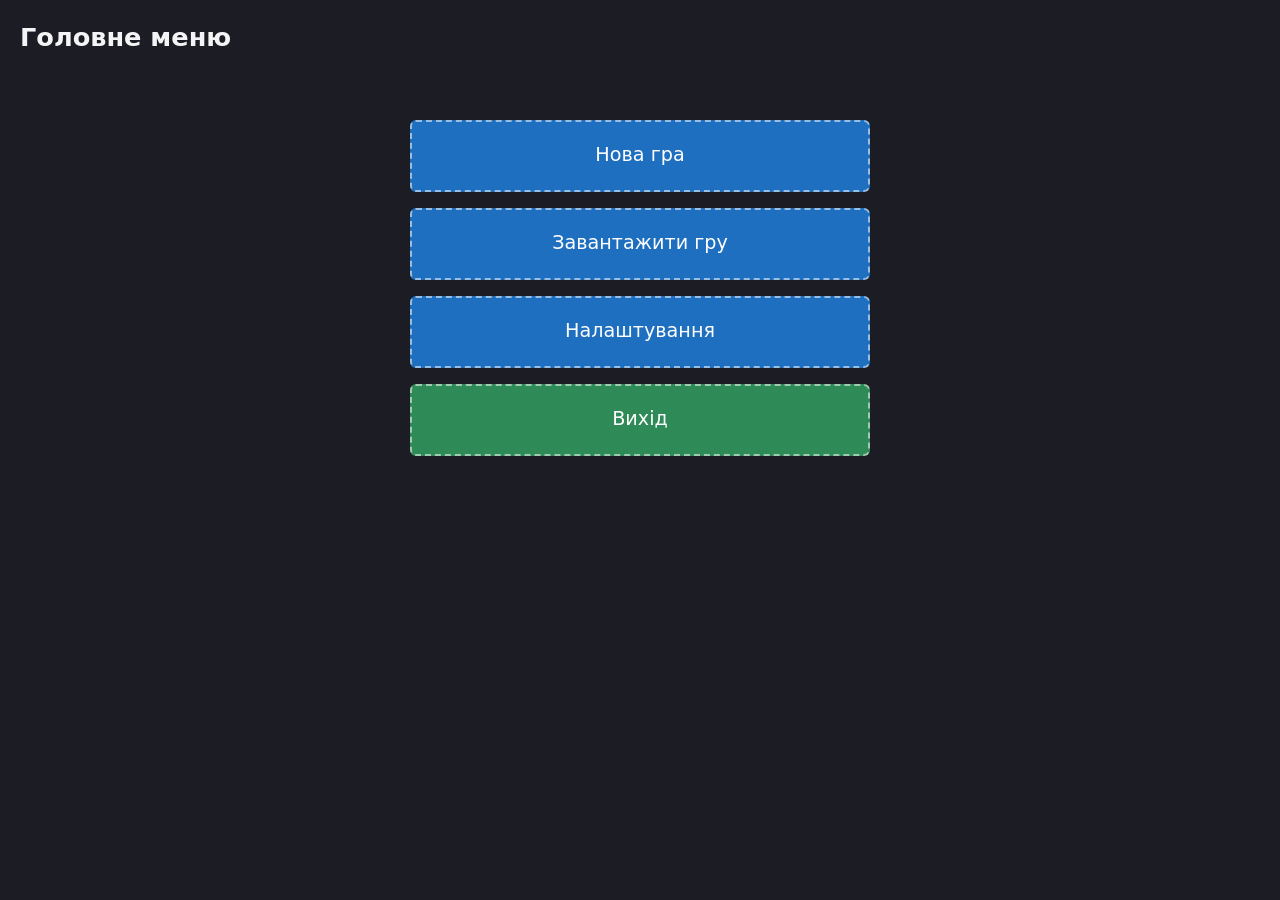
==== index.html @ 57738508 "Start test1" ====
<!DOCTYPE html>
<html lang="uk">
<head>
  <meta charset="UTF-8">
  <meta name="viewport" content="width=device-width, initial-scale=1.0, viewport-fit=cover">
  <title>RPG Game — Головне меню</title>
  <link rel="stylesheet" href="assets/css/main.css">
  <meta name="theme-color" content="#1c1d24">
  <link rel="manifest" href="manifest.webmanifest">
  <link rel="icon" type="image/png" href="assets/icons/favicon.png">
  <link rel="apple-touch-icon" href="assets/icons/apple-touch-icon.png">
  <script src="assets/js/pwa.js" defer></script>
</head>
<body data-page="index">

  <header>
    <h1 class="page-title">Головне меню</h1>
  </header>

  <main>
    <nav class="menu">
      <a class="wf wf-link" href="pages/new-game.html">Нова гра</a>
      <a class="wf wf-link" href="pages/load.html">Завантажити гру</a>
      <a class="wf wf-link" href="pages/settings.html">Налаштування</a>
      <!-- Браузер не дозволяє закрити вкладку «силою», тому спершу вікно підтвердження (menu.js) -->
      <button class="wf wf-button" id="exit-btn" type="button">Вихід</button>
    </nav>

    <dialog id="exit-dialog">
      <p id="exit-text">Вийти з гри?</p>
      <div class="dialog-actions" id="exit-actions">
        <button class="wf wf-button" id="exit-yes" type="button">Так, вийти</button>
        <button class="wf wf-link" id="exit-no" type="button">Ні, залишитись</button>
      </div>
    </dialog>
  </main>

  <script src="assets/js/menu.js" defer></script>
</body>
</html>
---- assets/css/main.css ----
/* =====================================================================
   main.css — спільні стилі для ВСІХ сторінок
   Кольори блоків:
     фіолетовий — зображення         зелений  — кнопка (дія)
     синій      — посилання-перехід  сірий    — текст / інформація
     коричневий — слот інвентаря     червоний / синій / жовтий — HP / MP / EXP
   ===================================================================== */

:root {
  --bg: #1c1d24;
  --panel: #262833;
  --text: #f4f4f6;

  --c-image:  #6b4fa0;
  --c-button: #2e8b57;
  --c-link:   #1e6fbf;
  --c-text:   #55606b;
  --c-slot:   #8a5a2b;
  --c-locked: #3a3d46;

  --c-hp:  #c0392b;
  --c-mp:  #2f5fd0;
  --c-exp: #d4a017;
  --c-lvl: #1f8f8f;
}

* { box-sizing: border-box; }

body {
  margin: 0;
  min-height: 100vh;
  display: flex;
  flex-direction: column;          /* header, main, footer — один під одним */
  background: var(--bg);
  color: var(--text);
  font-family: system-ui, "Segoe UI", Roboto, sans-serif;
  line-height: 1.4;
}

header, main, footer {
  width: 100%;
  max-width: 1400px;
  margin: 0 auto;
  padding: 12px 20px;
}
main { flex: 1; }

h1.page-title { margin: 8px 0 16px; font-size: 1.6rem; }

/* ---------- Базовий «каркасний» блок ---------- */
.wf {
  display: flex;
  flex-direction: column;
  align-items: center;
  justify-content: center;
  gap: 4px;
  min-height: 48px;
  padding: 10px 14px;
  border: 2px dashed rgba(255, 255, 255, .55);
  border-radius: 6px;
  color: #fff;
  font: inherit;
  text-align: center;
  text-decoration: none;
}
.wf .hint { font-size: .8rem; opacity: .8; }

.wf-image  { background: var(--c-image); }
.wf-button { background: var(--c-button); }
.wf-link   { background: var(--c-link); }
.wf-text   { background: var(--c-text); }
.wf-slot   { background: var(--c-slot); }
.wf-locked { background: var(--c-locked); opacity: .7; cursor: not-allowed; }

a.wf, button.wf { cursor: pointer; }
a.wf:hover, button.wf:hover { filter: brightness(1.2); }
a.wf:focus-visible, button.wf:focus-visible,
input:focus-visible { outline: 3px solid #fff; outline-offset: 2px; }
.wf-locked:hover { filter: none; }

/* ---------- Навігація ---------- */
nav { display: flex; flex-wrap: wrap; gap: 12px; }
nav a.wf { min-height: 40px; padding: 6px 16px; }
nav a[aria-current="page"] { outline: 3px solid #fff; outline-offset: 2px; }

/* ---------- Головне меню ---------- */
.menu {
  flex-direction: column;
  max-width: 460px;
  margin: 24px auto;
  gap: 16px;
}
.menu .wf { width: 100%; min-height: 72px; font-size: 1.2rem; }

/* ---------- Панелі та форми ---------- */
.panel {
  background: var(--panel);
  border: 2px dashed rgba(255, 255, 255, .25);
  border-radius: 6px;
  padding: 16px;
  margin-bottom: 16px;
}
.panel h2 { margin: 0 0 12px; font-size: 1.1rem; }
.stack { display: flex; flex-direction: column; gap: 12px; }
.row   { display: flex; flex-wrap: wrap; gap: 12px; align-items: stretch; }
.row > * { flex: 1 1 200px; }
.narrow { max-width: 640px; margin: 0 auto; }

.field { display: flex; flex-direction: column; gap: 6px; text-align: left; }
.field input[type="text"] {
  padding: 10px;
  font: inherit;
  color: #111;
  background: #e9e9ee;
  border: 2px solid #fff;
  border-radius: 6px;
}
.choice { display: flex; gap: 8px; align-items: center; }

/* ---------- Діалог підтвердження ---------- */
dialog {
  padding: 20px;
  color: var(--text);
  background: var(--panel);
  border: 2px dashed #fff;
  border-radius: 8px;
}
dialog::backdrop { background: rgba(0, 0, 0, .6); }
.dialog-actions { display: flex; gap: 12px; margin-top: 16px; }
.dialog-actions .wf { flex: 1; }

/* ---------- Смужки HP / MP / EXP ---------- */
.bar {
  position: relative;
  min-height: 30px;
  background: rgba(0, 0, 0, .45);
  border: 2px dashed rgba(255, 255, 255, .55);
  border-radius: 6px;
  overflow: hidden;
}
.bar-fill {
  position: absolute;
  inset: 0 auto 0 0;
  width: var(--value, 100%);      /* ширину задає game.js через setBar() */
}
.bar-label {
  position: relative;
  display: block;
  padding: 4px 8px;
  text-align: center;
  font-size: .9rem;
  font-weight: 600;
  text-shadow: 0 1px 2px #000;
}
.bar-hp  .bar-fill { background: var(--c-hp); }
.bar-mp  .bar-fill { background: var(--c-mp); }
.bar-exp .bar-fill { background: var(--c-exp); }
.bar-lvl { background: var(--c-lvl); }

/* ---------- Сітка слотів ---------- */
.slots { display: grid; gap: 8px; }
.slots-4 { grid-template-columns: repeat(4, 1fr); }
.slots-6 { grid-template-columns: repeat(6, 1fr); }
/* Інвентар і сундук: комірки вдвічі менші (12 в ряд замість 6) */
.slots-12 { grid-template-columns: repeat(12, 1fr); gap: 4px; }
.slots .wf { aspect-ratio: 1; min-height: 0; padding: 4px; font-size: .75rem; }
.slots-12 .wf { padding: 2px; font-size: .6rem; border-width: 1px; }
.rarity-rare { box-shadow: inset 0 0 0 2px #c58bff; background: #6b3f8f; }

@media (max-width: 700px) {
  header, main, footer { padding: 10px 12px; }
  .slots-6 { grid-template-columns: repeat(4, 1fr); }
  .slots-12 { grid-template-columns: repeat(6, 1fr); }
}
@media (min-width: 701px) and (max-width: 1100px) {
  .slots-12 { grid-template-columns: repeat(8, 1fr); }
}

/* ---------- Справжні зображення (герой, ворог) ----------
   Рамка-«картка»: картинка 2:3 на весь блок, підпис (ім'я) внизу поверх неї */
.pic {
  position: relative;
  margin: 0;
  width: 100%;
  aspect-ratio: 2 / 3;
  border: 2px solid rgba(255, 255, 255, .35);
  border-radius: 6px;
  overflow: hidden;
  background: var(--panel);
}
.pic img {
  display: block;
  width: 100%;
  height: 100%;
  object-fit: cover;
}
.pic figcaption {
  position: absolute;
  inset: auto 0 0 0;
  padding: 8px;
  text-align: center;
  font-weight: 700;
  background: rgba(0, 0, 0, .55);
}

/* ---------- Кнопки: додаткові стани ---------- */
.wf-danger    { background: #a33a2c; }
.wf-secondary { background: #3c6e57; }
button.wf:disabled {
  opacity: .45;
  cursor: not-allowed;
  filter: none;
}
.slot-empty  { opacity: .35; }
.slot-usable { outline: 2px solid rgba(255, 255, 255, .35); }
.is-selected { outline: 3px solid #ffd54a; outline-offset: 1px; }
[hidden] { display: none !important; }

/* ---------- Повідомлення ---------- */
.msg {
  padding: 10px 14px;
  border-radius: 6px;
  background: #2e5d46;
  border: 1px solid rgba(255, 255, 255, .3);
}
.msg-error { background: #7a2b22; }
.note { margin: 0; font-size: .9rem; opacity: .85; }

/* ---------- Список збережень ---------- */
.save-row { display: flex; gap: 8px; }
.save-row .save-load { flex: 1; align-items: flex-start; text-align: left; }
.save-row .save-del  { flex: 0 0 auto; }
.save-date { font-size: .85rem; opacity: .85; }

/* Довгі назви предметів не вилазять за межі слота */
.slots .wf { min-width: 0; overflow: hidden; overflow-wrap: anywhere; line-height: 1.2; }
.slots button.wf:disabled { opacity: .8; cursor: default; }

/* ---------- Іконки предметів (assets/img/items/*.webp, 128×128) ---------- */
.slots .wf { position: relative; }
.slots .wf.has-icon { padding: 0; overflow: hidden; }
.item-icon {
  display: block;
  width: 100%;
  height: 100%;
  object-fit: contain;
}
.item-qty {
  position: absolute;
  right: 3px;
  bottom: 1px;
  font-size: .72rem;
  font-weight: 700;
  line-height: 1;
  text-shadow: 0 0 2px #000, 0 1px 2px #000;
}
.slots-12 .item-qty { font-size: .62rem; }
.item-name { padding: 2px; }
.mini-icon  { width: 28px; height: 28px; flex: 0 0 28px; border-radius: 3px; }
.equip-icon { width: 36px; height: 36px; border-radius: 3px; }
.desc-icon  { width: 64px; height: 64px; border-radius: 4px; }

/* =====================================================================
   ТЕЛЕФОНИ ТА ПЛАНШЕТИ (game_00006)
   ===================================================================== */

/* Без затримки й подвійного-тапу-зуму на кнопках, без синього спалаху */
a, button, input, label { touch-action: manipulation; -webkit-tap-highlight-color: transparent; }

/* Висота екрана на мобільних з урахуванням панелі браузера */
body { min-height: 100dvh; }

/* Вирізи екрана (камера) у повноекранному режимі застосунку */
header, main, footer {
  padding-left:  max(20px, env(safe-area-inset-left));
  padding-right: max(20px, env(safe-area-inset-right));
}

/* На сенсорних екранах :hover «залипає» після дотику — замінюємо на :active */
@media (hover: none) {
  a.wf:hover, button.wf:hover { filter: none; }
  a.wf:active, button.wf:active { filter: brightness(1.25); transform: scale(.98); }
}

dialog { max-width: calc(100vw - 32px); }

@media (max-width: 700px) {
  header, main, footer {
    padding: 8px max(12px, env(safe-area-inset-right)) 8px max(12px, env(safe-area-inset-left));
  }
  h1.page-title { font-size: 1.35rem; margin: 4px 0 12px; }

  /* Навігація: компактна сітка по 3 кнопки в ряд замість 6 рядків */
  header nav { display: grid; grid-template-columns: repeat(3, 1fr); gap: 6px; }
  header nav a.wf { min-height: 40px; padding: 4px 6px; font-size: .85rem; }

  .menu { margin: 12px auto; }
  .menu .wf { min-height: 64px; }

  .panel { padding: 12px; }
  .row > * { flex-basis: 140px; }

  /* Підписи кількості в дрібних слотах — читабельні */
  .slots-12 .wf { font-size: .7rem; }
  .slots-12 .item-qty { font-size: .7rem; }

  .dialog-actions { flex-direction: column; }
}
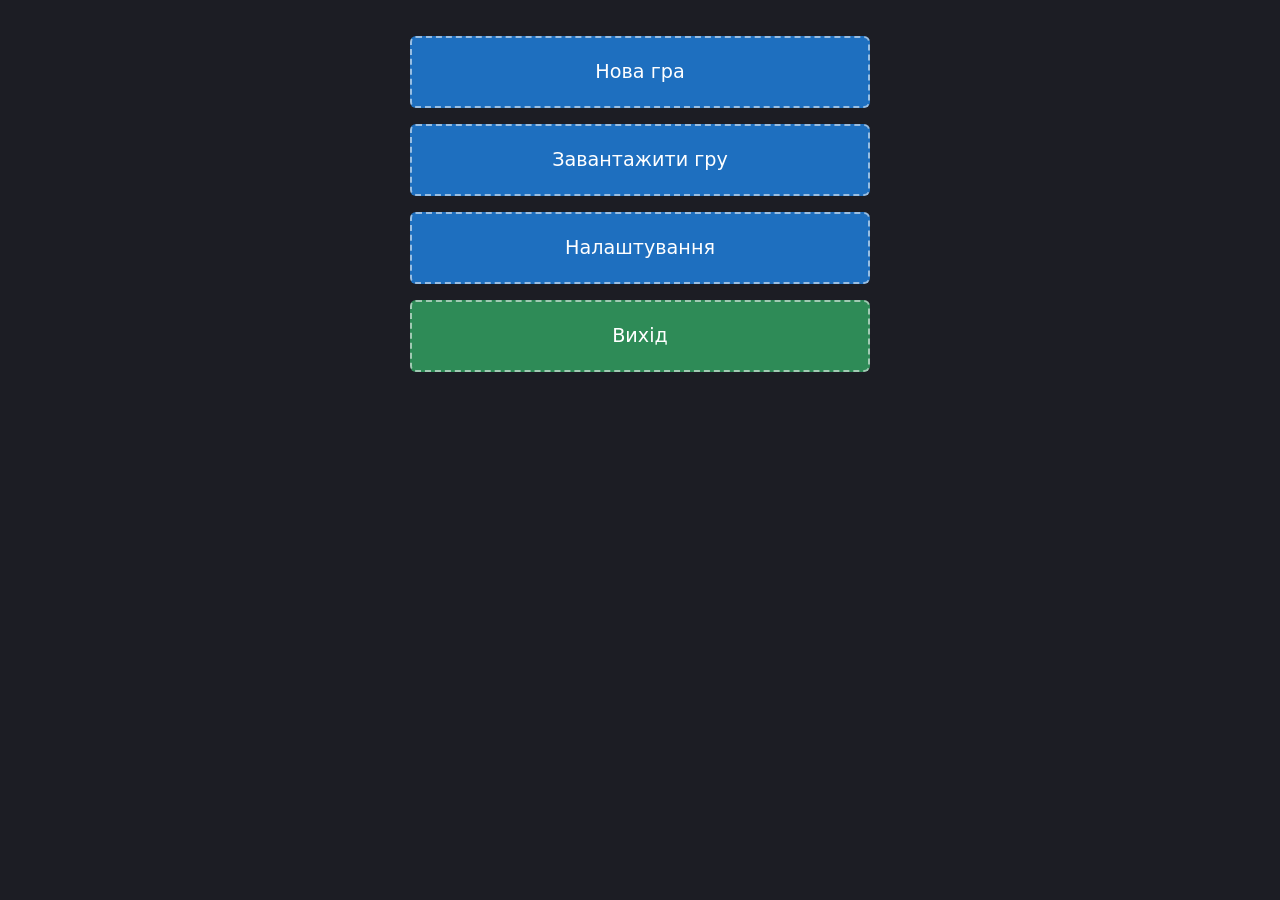
==== commit 067ce1b8: "Add files via upload" ====
--- a/index.html
+++ b/index.html
@@ -13,15 +13,11 @@
 </head>
 <body data-page="index">
 
-  <header>
-    <h1 class="page-title">Головне меню</h1>
-  </header>
-
   <main>
     <nav class="menu">
       <a class="wf wf-link" href="pages/new-game.html">Нова гра</a>
       <a class="wf wf-link" href="pages/load.html">Завантажити гру</a>
-      <a class="wf wf-link" href="pages/settings.html">Налаштування</a>
+      <a class="wf wf-link" href="pages/settings.html?from=index">Налаштування</a>
       <!-- Браузер не дозволяє закрити вкладку «силою», тому спершу вікно підтвердження (menu.js) -->
       <button class="wf wf-button" id="exit-btn" type="button">Вихід</button>
     </nav>
--- a/assets/css/main.css
+++ b/assets/css/main.css
@@ -45,7 +45,6 @@
 }
 main { flex: 1; }
 
-h1.page-title { margin: 8px 0 16px; font-size: 1.6rem; }
 
 /* ---------- Базовий «каркасний» блок ---------- */
 .wf {
@@ -236,7 +235,7 @@
 .slots .wf { min-width: 0; overflow: hidden; overflow-wrap: anywhere; line-height: 1.2; }
 .slots button.wf:disabled { opacity: .8; cursor: default; }
 
-/* ---------- Іконки предметів (assets/img/items/*.webp, 128×128) ---------- */
+/* ---------- Іконки предметів (спрайт-листи assets/img/items/*.webp, клітинка 128×128) ---------- */
 .slots .wf { position: relative; }
 .slots .wf.has-icon { padding: 0; overflow: hidden; }
 .item-icon {
@@ -288,7 +287,6 @@
   header, main, footer {
     padding: 8px max(12px, env(safe-area-inset-right)) 8px max(12px, env(safe-area-inset-left));
   }
-  h1.page-title { font-size: 1.35rem; margin: 4px 0 12px; }
 
   /* Навігація: компактна сітка по 3 кнопки в ряд замість 6 рядків */
   header nav { display: grid; grid-template-columns: repeat(3, 1fr); gap: 6px; }
@@ -306,3 +304,59 @@
 
   .dialog-actions { flex-direction: column; }
 }
+
+/* ---------- Рідкість зброї та броні (rarity.js) ---------- */
+.rarity-broken    { box-shadow: inset 0 0 0 2px #7d7d7d; }
+.rarity-common    { box-shadow: inset 0 0 0 1px rgba(232, 232, 232, .45); }
+.rarity-magic     { box-shadow: inset 0 0 0 2px #4f8dff, 0 0 6px rgba(79, 141, 255, .45); }
+.rarity-epic      { box-shadow: inset 0 0 0 2px #b265ff, 0 0 8px rgba(178, 101, 255, .55); }
+.rarity-legendary { box-shadow: inset 0 0 0 2px #ff9d2e, 0 0 10px rgba(255, 157, 46, .7); }
+.rt-broken    { color: #a3a3a3; }
+.rt-common    { color: #f0f0f0; }
+.rt-magic     { color: #6ea2ff; }
+.rt-epic      { color: #c58bff; }
+.rt-legendary { color: #ffb04d; text-shadow: 0 0 6px rgba(255, 157, 46, .5); }
+
+/* ---------- Спрайт-листи: іконки предметів і герой ---------- */
+.sprite-icon { display: inline-block; flex: 0 0 auto; background-repeat: no-repeat; }
+.item-icon.sprite-icon { display: block; }
+.ri-broken { filter: grayscale(1) brightness(.75); }          /* зламана річ — сіра */
+.hero-sprite {
+  position: absolute;
+  left: 0;
+  top: 50%;
+  width: 100%;
+  aspect-ratio: 1 / 1;
+  transform: translateY(-55%);
+  background-repeat: no-repeat;
+}
+
+/* Герой з шарів («паперова лялька», data/classes.js → heroDoll) */
+.doll-layer { position: absolute; background-repeat: no-repeat; pointer-events: none; }
+.doll-base  { inset: 0; }
+
+/* ---------- Заглушки для предметів без картинки ---------- */
+.item-ph {
+  display: flex;
+  align-items: center;
+  justify-content: center;
+  width: 100%;
+  height: 100%;
+  padding: 3px;
+  text-align: center;
+  font-size: .62rem;
+  line-height: 1.15;
+  font-weight: 600;
+}
+.mini-ph {
+  display: inline-flex;
+  align-items: center;
+  justify-content: center;
+  flex: 0 0 auto;
+  border-radius: 4px;
+  background: rgba(255, 255, 255, .07);
+  box-shadow: inset 0 0 0 1px currentColor;
+  font-size: .62rem;
+  font-weight: 700;
+  letter-spacing: .02em;
+}
